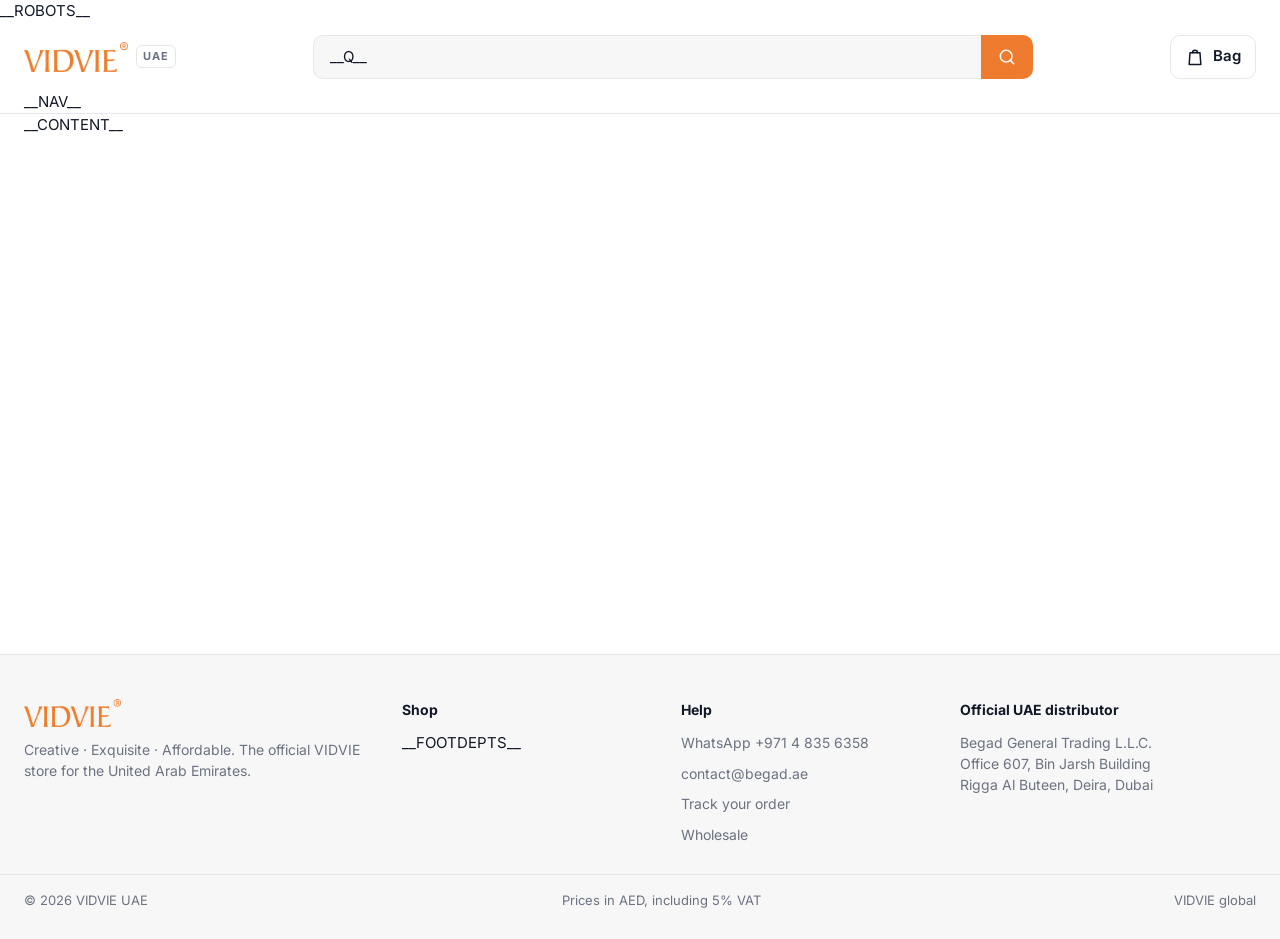
==== template.html @ deef8c0f "Rebuild vidvie.ae as a white marketplace with its own pages The owner asked (Begad Tasks, 2026-11-13" ====
<!doctype html>
<html lang="en">
  <head>
    <meta charset="UTF-8" />
    <meta name="viewport" content="width=device-width, initial-scale=1.0" />
    <meta name="theme-color" content="#ffffff" />
    <title>__TITLE__</title>
    <meta name="description" content="__DESC__" />
    <link rel="canonical" href="__CANONICAL__" />
    __ROBOTS__
    <meta property="og:type" content="__OGTYPE__" />
    <meta property="og:site_name" content="VIDVIE UAE" />
    <meta property="og:title" content="__TITLE__" />
    <meta property="og:description" content="__DESC__" />
    <meta property="og:url" content="__CANONICAL__" />
    <meta property="og:image" content="__OGIMAGE__" />
    <meta name="twitter:card" content="summary_large_image" />
    <link rel="icon" type="image/png" href="/assets/vidvie-icon.png" />
    <link rel="apple-touch-icon" href="/assets/vidvie-icon.png" />
    <link rel="preconnect" href="https://fonts.googleapis.com" />
    <link rel="preconnect" href="https://fonts.gstatic.com" crossorigin />
    <link rel="preconnect" href="https://begad.ae" crossorigin />
    <link href="https://fonts.googleapis.com/css2?family=Inter:wght@400;500;600;700;800&display=swap" rel="stylesheet" />
    <link rel="stylesheet" href="/styles.css?v=__VERSION__" />
    <script type="application/ld+json">__JSONLD__</script>
    <script id="pageData" type="application/json">__PAGE__</script>
    <script src="/catalog.js?v=__VERSION__" defer></script>
    <script type="module" src="/app.js?v=__VERSION__"></script>
  </head>
  <body>
    <header class="top">
      <div class="top-bar">
        <a class="logo" href="/" aria-label="VIDVIE UAE home">
          <img src="/assets/vidvie-official-logo.png" alt="VIDVIE" width="104" height="30" />
          <span>UAE</span>
        </a>
        <form class="search" action="/search/" method="get" role="search">
          <input type="search" name="q" value="__Q__" placeholder="Search chargers, earbuds, power banks…" aria-label="Search VIDVIE products" autocomplete="off" />
          <button type="submit" aria-label="Search"><svg class="ico" viewBox="0 0 24 24" aria-hidden="true"><circle cx="11" cy="11" r="7"/><path d="m20 20-3.5-3.5"/></svg></button>
        </form>
        <button class="bag-btn" type="button" id="cartTrigger" aria-label="Open your bag">
          <svg class="ico" viewBox="0 0 24 24" aria-hidden="true"><path d="M6 7h12l1 14H5z"/><path d="M9 7a3 3 0 0 1 6 0"/></svg>
          <span class="bag-label">Bag</span>
          <span class="bag-count" id="cartCount" hidden>0</span>
        </button>
      </div>
      <nav class="dept-nav" id="deptNav" aria-label="Departments">__NAV__</nav>
    </header>

    <main id="app">__CONTENT__</main>

    <footer class="foot">
      <div class="foot-grid">
        <div class="foot-brand">
          <img src="/assets/vidvie-official-logo.png" alt="VIDVIE" width="104" height="30" />
          <p>Creative · Exquisite · Affordable. The official VIDVIE store for the United Arab Emirates.</p>
        </div>
        <div>
          <h4>Shop</h4>
          <ul>__FOOTDEPTS__</ul>
        </div>
        <div>
          <h4>Help</h4>
          <ul>
            <li><a href="https://wa.me/97148356358" target="_blank" rel="noopener">WhatsApp +971 4 835 6358</a></li>
            <li><a href="mailto:contact@begad.ae">contact@begad.ae</a></li>
            <li><a href="https://begad.ae/en/track-order" target="_blank" rel="noopener">Track your order</a></li>
            <li><a href="/wholesale/">Wholesale</a></li>
          </ul>
        </div>
        <div>
          <h4>Official UAE distributor</h4>
          <p>Begad General Trading L.L.C.<br />Office 607, Bin Jarsh Building<br />Rigga Al Buteen, Deira, Dubai</p>
        </div>
      </div>
      <div class="foot-bottom">
        <span>© <span id="year">2026</span> VIDVIE UAE</span>
        <span>Prices in AED, including 5% VAT</span>
        <a href="https://www.vidvie.hk/" target="_blank" rel="noopener">VIDVIE global</a>
      </div>
    </footer>

    <div class="backdrop" id="backdrop" hidden></div>
    <aside class="drawer" id="drawer" aria-label="Your bag" aria-hidden="true">
      <div class="drawer-head">
        <h2>Your bag</h2>
        <button class="drawer-close" id="drawerClose" type="button" aria-label="Close">×</button>
      </div>
      <div class="drawer-items" id="cartItems"></div>
      <div class="drawer-foot" id="cartFoot">
        <div class="subtotal"><span>Subtotal</span><strong id="cartSubtotal">AED 0.00</strong></div>
        <p class="muted small">Including VAT. Delivery is calculated at checkout.</p>
        <button class="btn btn-primary btn-block" id="checkoutBtn" type="button">Checkout</button>
        <p class="secure-note"><svg class="ico ico-xs" viewBox="0 0 24 24" aria-hidden="true"><rect x="5" y="11" width="14" height="10" rx="2"/><path d="M8 11V8a4 4 0 0 1 8 0v3"/></svg> Secure checkout on begad.ae, VIDVIE's official UAE distributor. Card, Apple Pay, Tabby or cash on delivery.</p>
        <div class="drawer-links">
          <button class="link-btn" id="waOrderBtn" type="button">Order on WhatsApp</button>
          <button class="link-btn" id="clearCartBtn" type="button">Empty bag</button>
        </div>
      </div>
    </aside>
    <div class="toast" id="toast" role="status" aria-live="polite"></div>
  </body>
</html>
---- styles.css ----
/* VIDVIE UAE: a clean, white marketplace layout. */

:root {
  --font: 'Inter', -apple-system, BlinkMacSystemFont, 'Segoe UI', Roboto, sans-serif;
  --brand: #ef7b2e;
  --brand-dark: #d4621a;
  --brand-soft: #fff4ec;
  --ink: #111827;
  --ink-2: #374151;
  --muted: #6b7280;
  --line: #e5e7eb;
  --line-soft: #f1f2f4;
  --bg: #ffffff;
  --bg-soft: #f7f7f8;
  --green: #0f8a4f;
  --red: #d92d20;
  --radius: 12px;
  --wrap: 1320px;
  --gutter: 24px;
}

*, *::before, *::after { box-sizing: border-box; }
html { -webkit-text-size-adjust: 100%; }
body {
  margin: 0;
  background: var(--bg);
  color: var(--ink);
  font: 400 15px/1.5 var(--font);
  -webkit-font-smoothing: antialiased;
}
body.locked { overflow: hidden; }
img { display: block; max-width: 100%; }
a { color: inherit; text-decoration: none; }
button, input, select, textarea { font: inherit; color: inherit; }
h1, h2, h3, h4, p { margin: 0; }
.muted { color: var(--muted); }
.small { font-size: 13px; }
[hidden] { display: none !important; }

.ico { width: 20px; height: 20px; fill: none; stroke: currentColor; stroke-width: 1.8; stroke-linecap: round; stroke-linejoin: round; flex: none; }
.ico-sm { width: 16px; height: 16px; }
.ico-xs { width: 12px; height: 12px; }
.flip { transform: rotate(180deg); }

/* ---------------------------------------------------------------- buttons */

.btn {
  display: inline-flex; align-items: center; justify-content: center; gap: 8px;
  height: 44px; padding: 0 20px; border-radius: 10px; border: 1px solid transparent;
  font-weight: 600; font-size: 15px; cursor: pointer; white-space: nowrap;
  transition: background .15s, border-color .15s, color .15s;
}
.btn:disabled { opacity: .45; cursor: not-allowed; }
.btn-primary { background: var(--brand); color: #fff; }
.btn-primary:hover:not(:disabled) { background: var(--brand-dark); }
.btn-dark { background: var(--ink); color: #fff; }
.btn-dark:hover:not(:disabled) { background: #000; }
.btn-ghost, .btn-outline { background: #fff; border-color: var(--line); color: var(--ink); }
.btn-ghost:hover, .btn-outline:hover { border-color: var(--ink); }
.btn-small { height: 36px; padding: 0 14px; font-size: 14px; background: var(--ink); color: #fff; }
.btn-block { width: 100%; }
.link-btn { background: none; border: 0; padding: 0; color: var(--muted); font-size: 14px; cursor: pointer; text-decoration: underline; text-underline-offset: 3px; }
.link-btn:hover { color: var(--ink); }

/* ---------------------------------------------------------------- header */

.top { position: sticky; top: 0; z-index: 40; background: #fff; border-bottom: 1px solid var(--line); }
.top-bar {
  max-width: var(--wrap); margin: 0 auto; padding: 12px var(--gutter);
  display: grid; grid-template-columns: auto minmax(0, 1fr) auto; align-items: center; gap: 28px;
}
.logo { display: flex; align-items: center; gap: 8px; }
.logo img { height: 30px; width: auto; }
.logo span { font-size: 11px; font-weight: 700; letter-spacing: .08em; color: var(--muted); border: 1px solid var(--line); border-radius: 6px; padding: 2px 6px; }
.search { display: flex; max-width: 720px; width: 100%; justify-self: center; }
.search input {
  flex: 1; min-width: 0; height: 44px; padding: 0 16px; border: 1px solid var(--line); border-right: 0;
  border-radius: 10px 0 0 10px; background: var(--bg-soft); outline: none;
}
.search input:focus { background: #fff; border-color: var(--brand); }
.search button { width: 52px; border: 0; border-radius: 0 10px 10px 0; background: var(--brand); color: #fff; cursor: pointer; display: grid; place-items: center; }
.search button:hover { background: var(--brand-dark); }
.bag-btn {
  position: relative; display: flex; align-items: center; gap: 8px; height: 44px; padding: 0 14px;
  background: #fff; border: 1px solid var(--line); border-radius: 10px; cursor: pointer; font-weight: 600;
}
.bag-btn:hover { border-color: var(--ink); }
.bag-count {
  min-width: 20px; height: 20px; padding: 0 6px; border-radius: 10px; background: var(--brand); color: #fff;
  font-size: 12px; font-weight: 700; display: grid; place-items: center;
}
.dept-nav {
  max-width: var(--wrap); margin: 0 auto; padding: 0 var(--gutter);
  display: flex; gap: 4px; overflow-x: auto; scrollbar-width: none;
}
.dept-nav::-webkit-scrollbar { display: none; }
.dept-nav a {
  display: inline-flex; align-items: center; gap: 6px; padding: 10px 12px; white-space: nowrap;
  font-size: 14px; font-weight: 500; color: var(--ink-2); border-bottom: 2px solid transparent;
}
.dept-nav a:hover { color: var(--ink); }
.dept-nav a.on { color: var(--ink); border-bottom-color: var(--brand); font-weight: 600; }
.dept-nav a.deals { color: var(--red); }

main { max-width: var(--wrap); margin: 0 auto; padding: 0 var(--gutter) 64px; min-height: 60vh; }

/* ---------------------------------------------------------------- home */

.hero {
  margin-top: 24px; border-radius: 20px; background: var(--bg-soft);
  display: grid; grid-template-columns: 1.1fr 1fr; align-items: center; overflow: hidden; min-height: 360px;
}
.hero-text { padding: 48px; display: grid; gap: 16px; }
.eyebrow { font-size: 13px; font-weight: 600; color: var(--brand-dark); letter-spacing: .02em; }
.hero h1 { font-size: clamp(30px, 3.6vw, 46px); line-height: 1.08; letter-spacing: -.02em; font-weight: 800; max-width: 15ch; }
.hero p { color: var(--ink-2); max-width: 46ch; font-size: 16px; }
.hero-cta { display: flex; gap: 12px; flex-wrap: wrap; margin-top: 8px; }
.hero-art { position: relative; height: 100%; min-height: 360px; }
.art { position: absolute; height: auto; filter: drop-shadow(0 18px 24px rgba(17, 24, 39, .12)); }
.art-1 { width: 54%; left: 18%; top: 14%; }
.art-2 { width: 22%; right: 6%; top: 8%; }
.art-3 { width: 26%; left: 2%; bottom: 6%; }
.art-4 { width: 16%; right: 18%; bottom: 4%; }

.promise {
  list-style: none; margin: 20px 0 0; padding: 0;
  display: grid; grid-template-columns: repeat(4, 1fr); border: 1px solid var(--line); border-radius: var(--radius);
}
.promise li { display: flex; gap: 12px; align-items: center; padding: 16px 18px; }
.promise li + li { border-left: 1px solid var(--line); }
.promise .ico { color: var(--brand); width: 24px; height: 24px; }
.promise b { display: block; font-size: 14px; }
.promise span { font-size: 13px; color: var(--muted); }

.block, .rail { margin-top: 44px; }
.rail-head { display: flex; align-items: baseline; justify-content: space-between; gap: 16px; margin-bottom: 16px; }
.rail-head h2 { font-size: 22px; font-weight: 700; letter-spacing: -.01em; }
.rail-head a { display: inline-flex; align-items: center; gap: 4px; font-size: 14px; font-weight: 600; color: var(--brand-dark); }
.rail-head a:hover { text-decoration: underline; }

.tiles { display: grid; grid-template-columns: repeat(9, minmax(0, 1fr)); gap: 16px 12px; }
.tile { display: grid; justify-items: center; text-align: center; gap: 4px; }
.tile-img { width: 100%; aspect-ratio: 1; border-radius: 50%; background: var(--bg-soft); display: grid; place-items: center; overflow: hidden; transition: box-shadow .15s; }
.tile-img img { width: 72%; height: 72%; object-fit: contain; mix-blend-mode: multiply; }
.tile:hover .tile-img { box-shadow: 0 0 0 2px var(--brand); }
.tile-name { font-size: 14px; font-weight: 600; margin-top: 6px; }
.tile-count { font-size: 12px; color: var(--muted); }

.rail-track {
  display: grid; grid-auto-flow: column; grid-auto-columns: calc((100% - 5 * 16px) / 6); gap: 16px;
  overflow-x: auto; scroll-snap-type: x mandatory; padding-bottom: 8px; scrollbar-width: thin;
}
.rail-track > * { scroll-snap-align: start; }

.b2b-band {
  margin-top: 56px; padding: 28px 32px; border-radius: var(--radius); border: 1px solid var(--line);
  display: flex; align-items: center; justify-content: space-between; gap: 24px; flex-wrap: wrap;
}
.b2b-band h2 { font-size: 20px; }
.b2b-band p { color: var(--muted); margin-top: 4px; }

/* ---------------------------------------------------------------- product card */

.card { display: flex; flex-direction: column; gap: 6px; min-width: 0; }
.card-link { display: flex; flex-direction: column; gap: 10px; }
.card-img {
  position: relative; aspect-ratio: 1; border-radius: var(--radius); background: var(--bg-soft);
  display: grid; place-items: center; overflow: hidden;
}
.card-img img { width: 84%; height: 84%; object-fit: contain; mix-blend-mode: multiply; transition: transform .25s; }
.card:hover .card-img img { transform: scale(1.04); }
.badge-off {
  position: absolute; top: 10px; left: 10px; z-index: 1; padding: 3px 8px; border-radius: 6px;
  background: var(--red); color: #fff; font-size: 12px; font-weight: 700;
}
.card-name {
  font-size: 14px; line-height: 1.4; color: var(--ink); min-height: 2.8em;
  display: -webkit-box; -webkit-line-clamp: 2; -webkit-box-orient: vertical; overflow: hidden;
}
.card:hover .card-name { color: var(--brand-dark); }
.is-out .card-img img { opacity: .45; }

.price { display: flex; align-items: baseline; flex-wrap: wrap; gap: 4px 8px; }
.price-now { font-size: 17px; font-weight: 700; }
.price-now small { font-size: 12px; font-weight: 600; }
.price-was { font-size: 13px; color: var(--muted); text-decoration: line-through; }
.price-off { font-size: 13px; font-weight: 600; color: var(--green); }
.price-big .price-now { font-size: 30px; letter-spacing: -.01em; }
.price-big .price-now small { font-size: 16px; }
.price-big .price-was, .price-big .price-off { font-size: 15px; }

.card-foot { display: flex; align-items: center; justify-content: space-between; gap: 8px; margin-top: auto; padding-top: 2px; }
.card-stock { display: inline-flex; align-items: center; gap: 4px; font-size: 12px; color: var(--muted); }
.is-out .card-stock { color: var(--red); font-weight: 600; }
.add-btn {
  display: inline-flex; align-items: center; gap: 6px; height: 32px; padding: 0 12px; border-radius: 8px;
  background: #fff; border: 1px solid var(--line); font-size: 13px; font-weight: 600; cursor: pointer;
}
.add-btn:hover:not(:disabled) { background: var(--brand); border-color: var(--brand); color: #fff; }
.add-btn:disabled { opacity: .4; cursor: not-allowed; }

/* ---------------------------------------------------------------- listings */

.crumbs { display: flex; align-items: center; flex-wrap: wrap; gap: 6px; padding: 18px 0 6px; font-size: 13px; color: var(--muted); }
.crumbs a:hover { color: var(--ink); text-decoration: underline; }
.crumbs span:last-child { color: var(--ink-2); }

.listing { display: grid; grid-template-columns: 240px minmax(0, 1fr); gap: 32px; margin-top: 10px; align-items: start; }
.filters { position: sticky; top: 130px; display: grid; gap: 24px; }
.filters-head { display: none; }
.fgroup h3 { font-size: 13px; font-weight: 700; text-transform: uppercase; letter-spacing: .05em; color: var(--muted); margin-bottom: 10px; }
.cat-links { display: grid; gap: 2px; }
.cat-links a, .cat-links button {
  display: flex; justify-content: space-between; align-items: center; gap: 8px; width: 100%;
  padding: 7px 10px; border-radius: 8px; border: 0; background: none; text-align: left; font-size: 14px; color: var(--ink-2); cursor: pointer;
}
.cat-links a:hover, .cat-links button:hover { background: var(--bg-soft); color: var(--ink); }
.cat-links .on { background: var(--brand-soft); color: var(--ink); font-weight: 600; }
.cat-links i { font-style: normal; font-size: 12px; color: var(--muted); }
.cat-links .back { justify-content: flex-start; gap: 6px; margin-top: 6px; font-size: 13px; color: var(--muted); }
.price-form { display: flex; align-items: center; gap: 6px; }
.price-form input { width: 100%; min-width: 0; height: 36px; padding: 0 10px; border: 1px solid var(--line); border-radius: 8px; }
.price-form input:focus { outline: none; border-color: var(--brand); }
.check { display: flex; align-items: center; gap: 10px; font-size: 14px; padding: 4px 0; cursor: pointer; }
.check input { width: 17px; height: 17px; accent-color: var(--brand); }
.clear-filters { justify-self: start; background: none; border: 0; padding: 0; color: var(--brand-dark); font-weight: 600; font-size: 14px; cursor: pointer; }

.results-head { display: flex; justify-content: space-between; align-items: flex-end; gap: 16px; margin-bottom: 20px; flex-wrap: wrap; }
.results-head h1 { font-size: 26px; font-weight: 800; letter-spacing: -.02em; }
.results-tools { display: flex; gap: 10px; align-items: center; }
.filters-open { display: none; }
.sort { display: flex; align-items: center; gap: 8px; font-size: 14px; color: var(--muted); }
.sort select { height: 40px; padding: 0 12px; border: 1px solid var(--line); border-radius: 10px; background: #fff; color: var(--ink); cursor: pointer; }
.grid { display: grid; grid-template-columns: repeat(auto-fill, minmax(190px, 1fr)); gap: 28px 18px; }
.more { display: flex; justify-content: center; margin-top: 36px; }

.empty { display: grid; justify-items: center; gap: 10px; text-align: center; padding: 64px 16px; color: var(--muted); }
.empty .ico { width: 40px; height: 40px; color: var(--line); stroke-width: 1.5; }
.empty h1, .empty h2, .empty h3 { color: var(--ink); font-size: 20px; }
.empty .btn { margin-top: 8px; }
.empty.small { padding: 48px 16px; }
.empty.small h3 { font-size: 17px; }
.empty.big { padding: 96px 16px; }

/* ---------------------------------------------------------------- product page */

.pdp { display: grid; grid-template-columns: minmax(0, 1.05fr) minmax(0, 1fr); gap: 48px; margin-top: 12px; align-items: start; }
.pdp-gallery { position: sticky; top: 130px; display: grid; gap: 12px; }
.pdp-main { aspect-ratio: 1; border-radius: 16px; background: var(--bg-soft); display: grid; place-items: center; overflow: hidden; }
.pdp-main img { width: 86%; height: 86%; object-fit: contain; mix-blend-mode: multiply; }
.pdp-thumbs { display: flex; gap: 10px; overflow-x: auto; }
.pdp-thumbs button { flex: none; width: 72px; height: 72px; padding: 6px; border-radius: 10px; border: 1px solid var(--line); background: var(--bg-soft); cursor: pointer; }
.pdp-thumbs button.on { border-color: var(--brand); box-shadow: 0 0 0 1px var(--brand); }
.pdp-thumbs img { width: 100%; height: 100%; object-fit: contain; mix-blend-mode: multiply; }
.pdp-info { display: grid; gap: 14px; }
.pdp-brand { font-size: 13px; font-weight: 700; letter-spacing: .08em; color: var(--brand-dark); }
.pdp-info h1 { font-size: clamp(22px, 2.2vw, 28px); line-height: 1.25; letter-spacing: -.01em; font-weight: 700; }
.pdp-meta { font-size: 13px; color: var(--muted); }
.pdp-meta b { color: var(--ink-2); font-weight: 600; }
.pdp-stock { display: inline-flex; align-items: center; gap: 6px; font-weight: 600; font-size: 14px; }
.pdp-stock.in { color: var(--green); }
.pdp-stock.out { color: var(--red); }
.pdp-short { color: var(--ink-2); }
.pdp-buy { display: flex; gap: 10px; flex-wrap: wrap; padding: 6px 0; }
.pdp-buy .btn { flex: 1 1 140px; height: 48px; }
.qty { display: inline-flex; align-items: center; border: 1px solid var(--line); border-radius: 10px; height: 48px; }
.qty button { width: 40px; height: 100%; border: 0; background: none; font-size: 18px; cursor: pointer; }
.qty input { width: 40px; border: 0; text-align: center; font-weight: 600; -moz-appearance: textfield; }
.qty input::-webkit-outer-spin-button, .qty input::-webkit-inner-spin-button { -webkit-appearance: none; }
.qty-sm { height: 32px; border-radius: 8px; }
.qty-sm button { width: 30px; font-size: 16px; }
.qty-sm span { min-width: 22px; text-align: center; font-weight: 600; font-size: 14px; }
.pdp-points { list-style: none; margin: 0; padding: 16px 0 0; display: grid; gap: 12px; border-top: 1px solid var(--line); }
.pdp-points li { display: flex; gap: 10px; align-items: flex-start; font-size: 14px; color: var(--ink-2); }
.pdp-points .ico { color: var(--brand); margin-top: 2px; }
.pdp-points b { color: var(--ink); font-weight: 600; }
.pdp-ask { display: inline-flex; align-items: center; gap: 8px; font-size: 14px; font-weight: 600; color: var(--green); }
.pdp-ask:hover { text-decoration: underline; }
.pdp-desc { margin-top: 48px; padding-top: 32px; border-top: 1px solid var(--line); max-width: 860px; display: grid; gap: 12px; }
.pdp-desc h2 { font-size: 20px; }
.pdp-desc p { color: var(--ink-2); line-height: 1.7; }

/* ---------------------------------------------------------------- wholesale */

.wholesale { display: grid; grid-template-columns: 1fr 1fr; gap: 48px; margin-top: 20px; align-items: start; }
.wholesale-text { display: grid; gap: 18px; }
.wholesale-text h1 { font-size: 32px; font-weight: 800; letter-spacing: -.02em; }
.wholesale-text > p { color: var(--ink-2); font-size: 16px; }
.contact-line { display: flex; gap: 20px; flex-wrap: wrap; font-weight: 600; }
.contact-line a { display: inline-flex; align-items: center; gap: 6px; color: var(--brand-dark); }
.panel { border: 1px solid var(--line); border-radius: 16px; padding: 28px; display: grid; gap: 18px; }
.panel h2 { font-size: 20px; }
.form { display: grid; gap: 14px; }
.form label { display: grid; gap: 6px; font-size: 13px; font-weight: 600; color: var(--ink-2); }
.form input, .form select, .form textarea, .inquiry-result textarea {
  width: 100%; padding: 10px 12px; border: 1px solid var(--line); border-radius: 10px; background: #fff; font-weight: 400; font-size: 15px;
}
.form input:focus, .form select:focus, .form textarea:focus { outline: none; border-color: var(--brand); }
.row2 { display: grid; grid-template-columns: 1fr 1fr; gap: 14px; }
.form .btn { justify-self: start; }
.inquiry-result { display: grid; gap: 12px; }
.row-actions { display: flex; gap: 10px; flex-wrap: wrap; align-items: center; }

/* ---------------------------------------------------------------- footer */

.foot { border-top: 1px solid var(--line); background: var(--bg-soft); }
.foot-grid { max-width: var(--wrap); margin: 0 auto; padding: 44px var(--gutter) 28px; display: grid; grid-template-columns: 1.4fr 1fr 1fr 1.2fr; gap: 32px; }
.foot-brand img { height: 28px; width: auto; }
.foot-brand p, .foot-grid p { color: var(--muted); font-size: 14px; margin-top: 12px; }
.foot h4 { font-size: 14px; margin-bottom: 12px; }
.foot ul { list-style: none; margin: 0; padding: 0; display: grid; gap: 8px; }
.foot li a { font-size: 14px; color: var(--muted); }
.foot li a:hover { color: var(--ink); }
.foot-bottom {
  max-width: var(--wrap); margin: 0 auto; padding: 16px var(--gutter) 28px; border-top: 1px solid var(--line);
  display: flex; justify-content: space-between; gap: 16px; flex-wrap: wrap; font-size: 13px; color: var(--muted);
}
.foot-bottom a:hover { color: var(--ink); }

/* ---------------------------------------------------------------- bag drawer */

.backdrop { position: fixed; inset: 0; background: rgba(17, 24, 39, .35); z-index: 60; }
.drawer {
  position: fixed; top: 0; right: 0; bottom: 0; z-index: 70; width: min(420px, 100%); background: #fff;
  display: flex; flex-direction: column; transform: translateX(100%);
  visibility: hidden; transition: transform .25s ease, visibility 0s .25s;
}
.drawer.open { transform: none; visibility: visible; box-shadow: -12px 0 32px rgba(17, 24, 39, .12); transition: transform .25s ease; }
.drawer-head { display: flex; justify-content: space-between; align-items: center; padding: 18px 20px; border-bottom: 1px solid var(--line); }
.drawer-head h2 { font-size: 18px; }
.drawer-close, .filters-close { width: 36px; height: 36px; border: 0; border-radius: 8px; background: var(--bg-soft); font-size: 22px; line-height: 1; cursor: pointer; }
.drawer-items { flex: 1; overflow-y: auto; padding: 8px 20px; }
.line { display: grid; grid-template-columns: 72px 1fr auto; gap: 12px; padding: 14px 0; border-bottom: 1px solid var(--line-soft); }
.line img { width: 72px; height: 72px; object-fit: contain; border-radius: 10px; background: var(--bg-soft); mix-blend-mode: multiply; }
.line-body { display: grid; gap: 8px; min-width: 0; }
.line-name { font-size: 14px; line-height: 1.35; display: -webkit-box; -webkit-line-clamp: 2; -webkit-box-orient: vertical; overflow: hidden; }
.line-row { display: flex; justify-content: space-between; align-items: center; gap: 8px; }
.line-remove { align-self: start; width: 28px; height: 28px; border: 0; background: none; color: var(--muted); font-size: 20px; cursor: pointer; }
.line-remove:hover { color: var(--red); }
.drawer-foot { padding: 16px 20px 20px; border-top: 1px solid var(--line); display: grid; gap: 10px; }
.subtotal { display: flex; justify-content: space-between; align-items: baseline; font-size: 16px; }
.subtotal strong { font-size: 20px; }
.secure-note { display: flex; gap: 6px; font-size: 12px; color: var(--muted); line-height: 1.45; }
.secure-note .ico { margin-top: 2px; }
.drawer-links { display: flex; justify-content: space-between; }

.toast {
  position: fixed; left: 50%; bottom: 24px; z-index: 80; transform: translate(-50%, 20px); opacity: 0; pointer-events: none;
  background: var(--ink); color: #fff; padding: 10px 18px; border-radius: 10px; font-size: 14px; font-weight: 500;
  transition: opacity .2s, transform .2s; max-width: calc(100% - 32px);
}
.toast.show { opacity: 1; transform: translate(-50%, 0); }

/* ---------------------------------------------------------------- smaller screens */

@media (max-width: 1100px) {
  .rail-track { grid-auto-columns: calc((100% - 3 * 16px) / 4); }
  .promise { grid-template-columns: repeat(2, 1fr); }
  .promise li:nth-child(3) { border-left: 0; }
  .promise li:nth-child(n+3) { border-top: 1px solid var(--line); }
  .foot-grid { grid-template-columns: 1fr 1fr; }
  .tiles { grid-template-columns: repeat(6, minmax(0, 1fr)); }
}

@media (max-width: 860px) {
  :root { --gutter: 16px; }
  .top-bar { grid-template-columns: auto 1fr; gap: 10px 14px; padding: 10px var(--gutter); }
  .search { grid-column: 1 / -1; grid-row: 2; max-width: none; }
  .bag-btn { justify-self: end; }
  .hero { grid-template-columns: 1fr; min-height: 0; margin-top: 16px; }
  .hero-text { padding: 28px 22px 8px; }
  .hero-art { min-height: 220px; }
  .listing { grid-template-columns: 1fr; }
  .filters {
    visibility: hidden;
    position: fixed; inset: auto 0 0 0; top: auto; z-index: 75; max-height: 82vh; overflow-y: auto;
    background: #fff; border-radius: 18px 18px 0 0; padding: 18px 20px 28px; box-shadow: 0 -12px 32px rgba(17, 24, 39, .18);
    transform: translateY(105%); transition: transform .25s ease;
  }
  .filters.open { transform: none; visibility: visible; }
  .filters-head { display: flex; justify-content: space-between; align-items: center; font-size: 17px; }
  .filters-open { display: inline-flex; height: 40px; }
  .pdp { grid-template-columns: 1fr; gap: 24px; }
  .pdp-gallery { position: static; }
  .wholesale { grid-template-columns: 1fr; gap: 28px; }
}

@media (max-width: 640px) {
  .bag-label { display: none; }
  .rail-track { grid-auto-columns: 44%; gap: 12px; }
  .grid { grid-template-columns: 1fr 1fr; gap: 22px 12px; }
  .promise { grid-template-columns: 1fr 1fr; }
  .promise li { padding: 12px; gap: 8px; }
  .promise span { display: none; }
  .tiles { grid-template-columns: repeat(4, 1fr); gap: 14px 8px; }
  .tile-name { font-size: 12px; line-height: 1.3; }
  .tile-count { display: none; }
  .results-head h1 { font-size: 22px; }
  .sort span { display: none; }
  .card-foot .card-stock { display: none; }
  .add-btn { width: 100%; justify-content: center; }
  .b2b-band { padding: 22px; }
  .row2 { grid-template-columns: 1fr; }
  .panel { padding: 20px; }
  .foot-grid { grid-template-columns: 1fr; gap: 24px; }
  .pdp-buy .qty { flex: none; }
}
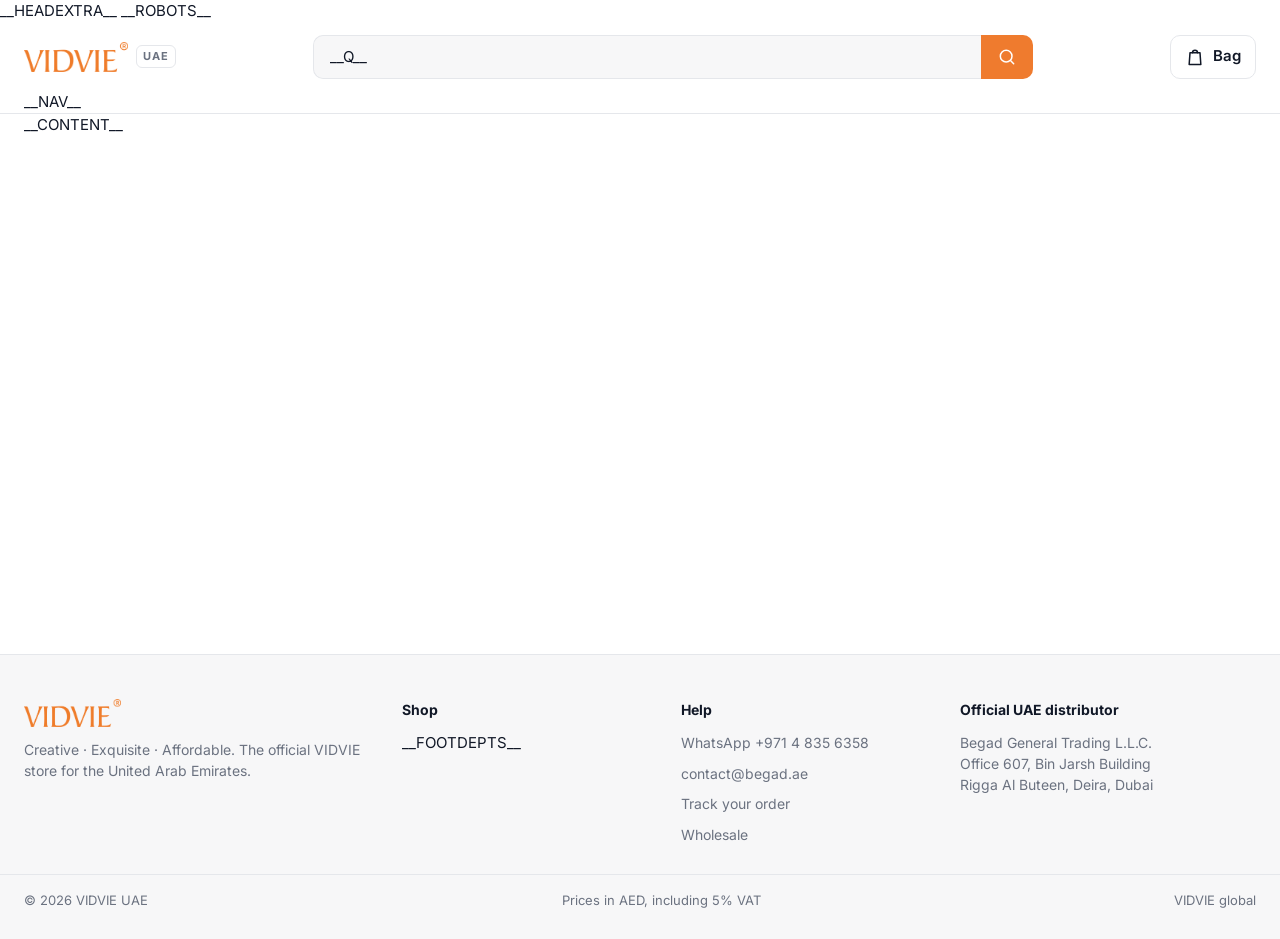
==== commit 6c47d6d5: "Guides: Arabic pages and a noon-style design Owner, 2026-11-13: Arabic articles too (5 topics a day," ====
--- a/template.html
+++ b/template.html
@@ -7,6 +7,7 @@
     <title>__TITLE__</title>
     <meta name="description" content="__DESC__" />
     <link rel="canonical" href="__CANONICAL__" />
+    __HEADEXTRA__
     __ROBOTS__
     <meta property="og:type" content="__OGTYPE__" />
     <meta property="og:site_name" content="VIDVIE UAE" />
--- a/styles.css
+++ b/styles.css
@@ -405,3 +405,78 @@
   .foot-grid { grid-template-columns: 1fr; gap: 24px; }
   .pdp-buy .qty { flex: none; }
 }
+
+/* ---------------------------------------------------------------- guides (not linked from the menus; layout after noon's blog) */
+
+main:has(> .gd) { max-width: none; padding: 0 0 64px; }
+.gd { --gd-band: #161826; --gd-soft: #fafaf9; color: var(--ink); }
+.gd-band { background: var(--gd-band); color: #fff; padding: 48px var(--gutter) 190px; }
+.gd-band-short { padding-bottom: 48px; }
+.gd-head { max-width: 920px; margin: 0 auto; }
+.gd-crumbs { display: flex; flex-wrap: wrap; gap: 6px; font-size: 14px; color: #b7b8c6; margin-bottom: 20px; }
+.gd-crumbs a:hover { color: #fff; }
+.gd-here { color: #fff; font-weight: 500; overflow: hidden; text-overflow: ellipsis; white-space: nowrap; max-width: 100%; }
+.gd-pill { display: inline-block; background: var(--brand); color: #fff; font-size: 12px; font-weight: 700; letter-spacing: .08em; padding: 5px 13px; border-radius: 999px; margin-bottom: 16px; }
+.gd-band h1 { font-size: clamp(30px, 4.2vw, 52px); line-height: 1.12; font-weight: 800; letter-spacing: -.02em; max-width: 18em; }
+.gd-line { display: block; width: 108px; height: 4px; border-radius: 2px; background: var(--brand); margin: 24px 0 18px; }
+.gd-byline { display: flex; flex-wrap: wrap; gap: 10px; align-items: center; font-size: 15px; color: #c8c9d5; }
+.gd-byline b { color: #fff; font-weight: 600; }
+.gd-sep { color: #6e7086; }
+.gd-lead { font-size: 17px; line-height: 1.6; color: #c8c9d5; max-width: 40em; }
+.gd-hero { position: relative; max-width: 1240px; margin: -145px auto 0; padding: 0 var(--gutter); display: grid; }
+.gd-hero::before { content: ''; position: absolute; inset: 0 var(--gutter); border-radius: 26px; background: linear-gradient(135deg, #fff, #f2f1ee); box-shadow: 0 30px 60px -22px rgba(22, 24, 38, .35); }
+.gd-hero img { position: relative; width: 100%; height: clamp(220px, 30vw, 380px); object-fit: contain; mix-blend-mode: multiply; padding: 34px; }
+.gd-hero-2 { grid-template-columns: 1fr 1fr; }
+.gd-hero-3 { grid-template-columns: 1fr 1.25fr 1fr; }
+.gd-layout { max-width: 1240px; margin: 40px auto 0; padding: 0 var(--gutter); display: grid; grid-template-columns: 300px minmax(0, 1fr); gap: 36px; align-items: start; }
+.gd-side { position: sticky; top: 130px; display: grid; gap: 18px; }
+.gd-box { border: 1px solid var(--line); border-radius: 18px; padding: 20px 22px; background: #fff; }
+.gd-box > b { display: block; font-size: 15px; margin-bottom: 12px; }
+.gd-toc ol { margin: 0; padding-inline-start: 22px; display: grid; gap: 9px; }
+.gd-toc li { font-size: 15px; line-height: 1.4; color: var(--muted); }
+.gd-toc a { color: var(--ink); font-weight: 500; }
+.gd-toc a:hover { color: var(--brand-dark); }
+.gd-share div { display: flex; gap: 8px; flex-wrap: wrap; }
+.gd-share a, .gd-share button { width: 42px; height: 42px; border-radius: 50%; border: 1px solid var(--line); background: var(--bg-soft); display: grid; place-items: center; cursor: pointer; color: var(--ink-2); }
+.gd-share a:hover, .gd-share button:hover, .gd-share .is-done { background: var(--brand); border-color: var(--brand); color: #fff; }
+.gd-share svg { width: 18px; height: 18px; fill: none; stroke: currentColor; stroke-width: 1.9; stroke-linecap: round; stroke-linejoin: round; }
+.gd-card { background: var(--gd-soft); border: 1px solid var(--line); border-radius: 22px; padding: 42px 46px; min-width: 0; }
+.gd-card section { margin-top: 42px; scroll-margin-top: 140px; }
+.gd-card h2 { font-size: clamp(23px, 2.3vw, 30px); line-height: 1.25; font-weight: 800; letter-spacing: -.01em; margin-bottom: 14px; }
+.gd-text p { font-size: 18px; line-height: 1.85; color: var(--ink-2); margin: 0 0 18px; }
+.gd-text ul { margin: 0 0 18px; padding-inline-start: 24px; }
+.gd-text li { font-size: 18px; line-height: 1.75; color: var(--ink-2); margin-bottom: 6px; }
+.gd[dir="rtl"] .gd-text p, .gd[dir="rtl"] .gd-text li { line-height: 2; }
+.gd-products { margin-top: 20px; grid-template-columns: repeat(auto-fill, minmax(170px, 1fr)); }
+.gd-faq { border-bottom: 1px solid var(--line); padding: 14px 0; }
+.gd-faq summary { cursor: pointer; font-size: 17px; font-weight: 600; }
+.gd-faq .gd-text { margin-top: 10px; }
+.gd-shop { margin-top: 34px; }
+.gd-index { max-width: 1240px; margin: 44px auto 0; padding: 0 var(--gutter); }
+.gd-more { font-size: 24px; font-weight: 800; margin-bottom: 18px; }
+.gd-cards { display: grid; grid-template-columns: repeat(auto-fill, minmax(290px, 1fr)); gap: 20px; }
+.gd-tile { display: flex; flex-direction: column; border: 1px solid var(--line); border-radius: 18px; overflow: hidden; background: #fff; transition: box-shadow .15s, transform .15s; }
+.gd-tile:hover { box-shadow: 0 18px 36px -18px rgba(22, 24, 38, .3); transform: translateY(-3px); }
+.gd-tile-art { display: grid; grid-auto-flow: column; grid-auto-columns: 1fr; height: 180px; background: linear-gradient(135deg, #fff, #f1f0ec); padding: 14px; }
+.gd-tile-art img { width: 100%; height: 100%; object-fit: contain; mix-blend-mode: multiply; }
+.gd-tile-body { display: grid; gap: 8px; padding: 16px 18px 18px; }
+.gd-tile-body b { font-size: 17px; line-height: 1.35; }
+.gd-tile-body span { font-size: 14px; color: var(--muted); display: -webkit-box; -webkit-line-clamp: 2; -webkit-box-orient: vertical; overflow: hidden; }
+.gd-tile-body i { font-style: normal; font-size: 13px; font-weight: 600; color: var(--brand-dark); }
+@media (max-width: 1000px) {
+  .gd-layout { grid-template-columns: 1fr; gap: 18px; }
+  .gd-side { position: static; }
+  .gd-share { display: none; }
+}
+@media (max-width: 640px) {
+  .gd-band { padding: 30px var(--gutter) 110px; }
+  .gd-band-short { padding-bottom: 32px; }
+  .gd-hero { margin-top: -85px; }
+  .gd-hero img { padding: 16px; }
+  .gd-hero-3 { grid-template-columns: 1fr 1fr; }
+  .gd-hero-3 img:nth-child(3) { display: none; }
+  .gd-card { padding: 24px 18px; border-radius: 18px; }
+  .gd-text p, .gd-text li { font-size: 16px; }
+  .gd-products { grid-template-columns: 1fr 1fr; }
+  .gd-cards { grid-template-columns: 1fr; }
+}
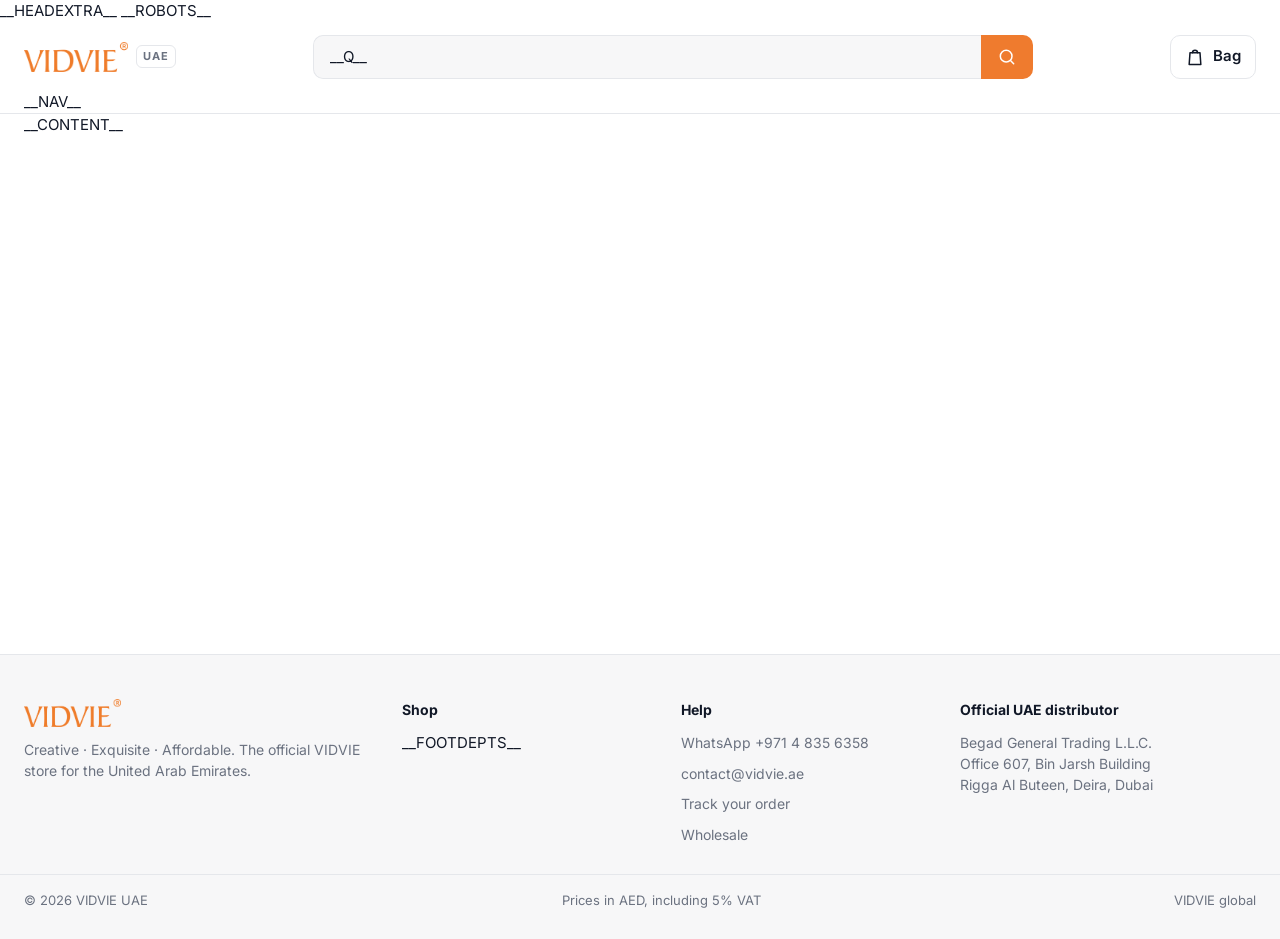
==== commit 8747653e: "Use contact@vidvie.ae everywhere on the site Follow-up to 9cb4e76 (wholesale page only), on the owne" ====
--- a/template.html
+++ b/template.html
@@ -64,7 +64,7 @@
           <h4>Help</h4>
           <ul>
             <li><a href="https://wa.me/97148356358" target="_blank" rel="noopener">WhatsApp +971 4 835 6358</a></li>
-            <li><a href="mailto:contact@begad.ae">contact@begad.ae</a></li>
+            <li><a href="mailto:contact@vidvie.ae">contact@vidvie.ae</a></li>
             <li><a href="https://begad.ae/en/track-order" target="_blank" rel="noopener">Track your order</a></li>
             <li><a href="/wholesale/">Wholesale</a></li>
           </ul>
--- a/styles.css
+++ b/styles.css
@@ -406,77 +406,103 @@
   .pdp-buy .qty { flex: none; }
 }
 
-/* ---------------------------------------------------------------- guides (not linked from the menus; layout after noon's blog) */
+/* ---------------------------------------------------------------- guides (not linked from the menus)
+   VIDVIE's own look: white and soft grey, VIDVIE orange, charcoal, the official
+   wordmark and "Spice Up People's Life" (the same identity as the rest of the
+   site; owner, 2026-11-13: "our branding and our stuff"). */
 
 main:has(> .gd) { max-width: none; padding: 0 0 64px; }
-.gd { --gd-band: #161826; --gd-soft: #fafaf9; color: var(--ink); }
-.gd-band { background: var(--gd-band); color: #fff; padding: 48px var(--gutter) 190px; }
-.gd-band-short { padding-bottom: 48px; }
-.gd-head { max-width: 920px; margin: 0 auto; }
-.gd-crumbs { display: flex; flex-wrap: wrap; gap: 6px; font-size: 14px; color: #b7b8c6; margin-bottom: 20px; }
-.gd-crumbs a:hover { color: #fff; }
-.gd-here { color: #fff; font-weight: 500; overflow: hidden; text-overflow: ellipsis; white-space: nowrap; max-width: 100%; }
-.gd-pill { display: inline-block; background: var(--brand); color: #fff; font-size: 12px; font-weight: 700; letter-spacing: .08em; padding: 5px 13px; border-radius: 999px; margin-bottom: 16px; }
-.gd-band h1 { font-size: clamp(30px, 4.2vw, 52px); line-height: 1.12; font-weight: 800; letter-spacing: -.02em; max-width: 18em; }
-.gd-line { display: block; width: 108px; height: 4px; border-radius: 2px; background: var(--brand); margin: 24px 0 18px; }
-.gd-byline { display: flex; flex-wrap: wrap; gap: 10px; align-items: center; font-size: 15px; color: #c8c9d5; }
-.gd-byline b { color: #fff; font-weight: 600; }
-.gd-sep { color: #6e7086; }
-.gd-lead { font-size: 17px; line-height: 1.6; color: #c8c9d5; max-width: 40em; }
-.gd-hero { position: relative; max-width: 1240px; margin: -145px auto 0; padding: 0 var(--gutter); display: grid; }
-.gd-hero::before { content: ''; position: absolute; inset: 0 var(--gutter); border-radius: 26px; background: linear-gradient(135deg, #fff, #f2f1ee); box-shadow: 0 30px 60px -22px rgba(22, 24, 38, .35); }
-.gd-hero img { position: relative; width: 100%; height: clamp(220px, 30vw, 380px); object-fit: contain; mix-blend-mode: multiply; padding: 34px; }
-.gd-hero-2 { grid-template-columns: 1fr 1fr; }
-.gd-hero-3 { grid-template-columns: 1fr 1.25fr 1fr; }
-.gd-layout { max-width: 1240px; margin: 40px auto 0; padding: 0 var(--gutter); display: grid; grid-template-columns: 300px minmax(0, 1fr); gap: 36px; align-items: start; }
-.gd-side { position: sticky; top: 130px; display: grid; gap: 18px; }
-.gd-box { border: 1px solid var(--line); border-radius: 18px; padding: 20px 22px; background: #fff; }
-.gd-box > b { display: block; font-size: 15px; margin-bottom: 12px; }
-.gd-toc ol { margin: 0; padding-inline-start: 22px; display: grid; gap: 9px; }
-.gd-toc li { font-size: 15px; line-height: 1.4; color: var(--muted); }
-.gd-toc a { color: var(--ink); font-weight: 500; }
-.gd-toc a:hover { color: var(--brand-dark); }
-.gd-share div { display: flex; gap: 8px; flex-wrap: wrap; }
-.gd-share a, .gd-share button { width: 42px; height: 42px; border-radius: 50%; border: 1px solid var(--line); background: var(--bg-soft); display: grid; place-items: center; cursor: pointer; color: var(--ink-2); }
-.gd-share a:hover, .gd-share button:hover, .gd-share .is-done { background: var(--brand); border-color: var(--brand); color: #fff; }
-.gd-share svg { width: 18px; height: 18px; fill: none; stroke: currentColor; stroke-width: 1.9; stroke-linecap: round; stroke-linejoin: round; }
-.gd-card { background: var(--gd-soft); border: 1px solid var(--line); border-radius: 22px; padding: 42px 46px; min-width: 0; }
-.gd-card section { margin-top: 42px; scroll-margin-top: 140px; }
-.gd-card h2 { font-size: clamp(23px, 2.3vw, 30px); line-height: 1.25; font-weight: 800; letter-spacing: -.01em; margin-bottom: 14px; }
-.gd-text p { font-size: 18px; line-height: 1.85; color: var(--ink-2); margin: 0 0 18px; }
-.gd-text ul { margin: 0 0 18px; padding-inline-start: 24px; }
-.gd-text li { font-size: 18px; line-height: 1.75; color: var(--ink-2); margin-bottom: 6px; }
+.gd { --gd-charcoal: #202226; color: var(--ink); }
+.gd-wrap { max-width: var(--wrap); margin: 0 auto; padding: 0 var(--gutter); }
+.gd-top { padding: 28px 0 40px; border-bottom: 1px solid var(--line); background: linear-gradient(180deg, #fff 0%, var(--bg-soft) 100%); }
+.gd-top-grid { display: grid; grid-template-columns: minmax(0, 1.4fr) minmax(300px, 1fr); gap: 48px; align-items: center; }
+.gd-crumbs { display: flex; flex-wrap: wrap; gap: 6px; font-size: 13px; color: var(--muted); margin-bottom: 18px; }
+.gd-crumbs a:hover { color: var(--ink); }
+.gd-tag { display: inline-flex; align-items: center; gap: 10px; font-size: 11px; font-weight: 800; letter-spacing: .18em; color: var(--brand-dark); }
+.gd-tag img { height: 18px; width: auto; }
+.gd-top h1 { font-size: clamp(30px, 3.8vw, 48px); line-height: 1.1; font-weight: 800; letter-spacing: -.03em; margin: 14px 0 12px; }
+.gd[dir="rtl"] .gd-top h1 { letter-spacing: 0; line-height: 1.3; }
+.gd-dek { font-size: 17px; line-height: 1.6; color: var(--ink-2); max-width: 38em; }
+.gd-by { display: flex; align-items: center; gap: 12px; margin-top: 22px; }
+.gd-by img { width: 36px; height: 36px; border-radius: 10px; }
+.gd-by b { display: block; font-size: 14px; }
+.gd-by small { display: block; font-size: 13px; color: var(--muted); }
+
+.gd-picks { background: #fff; border: 1px solid var(--line); border-radius: 18px; padding: 18px; box-shadow: 0 20px 40px -24px rgba(17, 24, 39, .25); }
+.gd-picks-head { display: flex; justify-content: space-between; align-items: baseline; margin-bottom: 8px; }
+.gd-picks-head b { font-size: 15px; }
+.gd-picks-head span { font-size: 12px; color: var(--muted); }
+.gd-pick { display: grid; grid-template-columns: 26px 54px minmax(0, 1fr) 36px; gap: 10px; align-items: center; padding: 8px 0; border-top: 1px solid var(--line-soft); }
+.gd-pick-n { font-size: 13px; font-weight: 800; color: var(--brand); }
+.gd-pick-img { width: 54px; height: 54px; border-radius: 10px; background: var(--bg-soft); display: grid; place-items: center; }
+.gd-pick-img img { width: 84%; height: 84%; object-fit: contain; mix-blend-mode: multiply; }
+.gd-pick-name { font-size: 14px; font-weight: 600; line-height: 1.3; overflow: hidden; text-overflow: ellipsis; }
+.gd-pick-name small { display: block; font-weight: 700; color: var(--ink-2); margin-top: 2px; }
+.gd-pick-add { width: 36px; height: 36px; border-radius: 10px; border: 1px solid var(--line); background: #fff; display: grid; place-items: center; cursor: pointer; }
+.gd-pick-add:hover:not(:disabled) { background: var(--brand); border-color: var(--brand); color: #fff; }
+.gd-pick-add:disabled { opacity: .4; cursor: not-allowed; }
+
+.gd-jump { position: sticky; top: 106px; z-index: 5; background: rgba(255, 255, 255, .96); border-bottom: 1px solid var(--line); }
+.gd-jump .gd-wrap { display: flex; gap: 22px; overflow-x: auto; scrollbar-width: none; }
+.gd-jump .gd-wrap::-webkit-scrollbar { display: none; }
+.gd-jump a { display: inline-flex; align-items: center; gap: 8px; white-space: nowrap; padding: 13px 0; font-size: 14px; font-weight: 500; color: var(--ink-2); border-bottom: 2px solid transparent; }
+.gd-jump a:hover { color: var(--ink); border-bottom-color: var(--brand); }
+.gd-jump a i { font-style: normal; font-size: 12px; font-weight: 800; color: var(--brand); }
+
+.gd-body { margin-top: 36px; }
+.gd-article { max-width: 780px; margin: 0 auto; }
+.gd-text p { font-size: 17px; line-height: 1.8; color: var(--ink-2); margin: 0 0 16px; }
+.gd-text ul { margin: 0 0 16px; padding-inline-start: 22px; }
+.gd-text li { font-size: 17px; line-height: 1.7; color: var(--ink-2); margin-bottom: 6px; }
+.gd-text li::marker { color: var(--brand); }
 .gd[dir="rtl"] .gd-text p, .gd[dir="rtl"] .gd-text li { line-height: 2; }
-.gd-products { margin-top: 20px; grid-template-columns: repeat(auto-fill, minmax(170px, 1fr)); }
+.gd-lede p:first-child { font-size: 19px; color: var(--ink); font-weight: 500; }
+.gd-section { margin-top: 44px; scroll-margin-top: 170px; }
+.gd-section h2 { display: flex; align-items: baseline; gap: 14px; font-size: clamp(22px, 2.3vw, 28px); line-height: 1.25; font-weight: 800; letter-spacing: -.02em; margin-bottom: 14px; }
+.gd-num { flex: none; font-size: .9em; font-weight: 800; color: transparent; -webkit-text-stroke: 1.5px var(--brand); }
+.gd-products { margin-top: 18px; grid-template-columns: repeat(auto-fill, minmax(170px, 1fr)); }
+.gd-promise { margin-top: 40px; }
+.gd-promise .promise { margin: 0; }
+.gd-take { margin-top: 44px; padding: 22px 24px; border-radius: 16px; background: var(--bg-soft); border-inline-start: 4px solid var(--brand); }
+.gd-take > b { display: block; font-size: 13px; font-weight: 800; letter-spacing: .14em; text-transform: uppercase; color: var(--brand-dark); margin-bottom: 8px; }
+.gd-take .gd-text p { color: var(--ink); margin-bottom: 6px; }
 .gd-faq { border-bottom: 1px solid var(--line); padding: 14px 0; }
-.gd-faq summary { cursor: pointer; font-size: 17px; font-weight: 600; }
+.gd-faq summary { cursor: pointer; font-size: 16px; font-weight: 600; }
+.gd-faq summary::marker { color: var(--brand); }
 .gd-faq .gd-text { margin-top: 10px; }
-.gd-shop { margin-top: 34px; }
-.gd-index { max-width: 1240px; margin: 44px auto 0; padding: 0 var(--gutter); }
-.gd-more { font-size: 24px; font-weight: 800; margin-bottom: 18px; }
-.gd-cards { display: grid; grid-template-columns: repeat(auto-fill, minmax(290px, 1fr)); gap: 20px; }
-.gd-tile { display: flex; flex-direction: column; border: 1px solid var(--line); border-radius: 18px; overflow: hidden; background: #fff; transition: box-shadow .15s, transform .15s; }
-.gd-tile:hover { box-shadow: 0 18px 36px -18px rgba(22, 24, 38, .3); transform: translateY(-3px); }
-.gd-tile-art { display: grid; grid-auto-flow: column; grid-auto-columns: 1fr; height: 180px; background: linear-gradient(135deg, #fff, #f1f0ec); padding: 14px; }
+.gd-share { display: flex; flex-wrap: wrap; align-items: center; gap: 8px; margin-top: 36px; padding-top: 20px; border-top: 1px solid var(--line); }
+.gd-share b { font-size: 14px; margin-inline-end: 6px; }
+.gd-share a, .gd-share button { display: inline-flex; align-items: center; gap: 6px; height: 38px; padding: 0 14px; border-radius: 10px; border: 1px solid var(--line); background: #fff; font-size: 13px; font-weight: 600; cursor: pointer; }
+.gd-share a:first-of-type { background: var(--ink); border-color: var(--ink); color: #fff; }
+.gd-share a:hover, .gd-share button:hover, .gd-share .is-done { border-color: var(--brand); color: var(--brand-dark); }
+.gd-share a:first-of-type:hover { color: #fff; background: #000; }
+
+.gd-cta { display: flex; align-items: center; justify-content: space-between; gap: 24px; flex-wrap: wrap; margin-top: 56px; padding: 30px 34px; border-radius: 22px; background: var(--gd-charcoal); color: #fff; }
+.gd-cta img { height: 28px; width: auto; margin-bottom: 10px; }
+.gd-cta b { display: block; font-size: clamp(20px, 2.4vw, 28px); font-weight: 800; letter-spacing: -.02em; }
+.gd-cta span { display: block; font-size: 14px; color: #c5c7cd; margin-top: 4px; max-width: 36em; }
+.gd-index { margin-top: 40px; }
+.gd-top-index { padding-bottom: 32px; }
+.gd-more { font-size: 22px; font-weight: 800; margin-bottom: 16px; }
+.gd-cards { display: grid; grid-template-columns: repeat(auto-fill, minmax(290px, 1fr)); gap: 18px; }
+.gd-tile { display: flex; flex-direction: column; border: 1px solid var(--line); border-radius: 16px; overflow: hidden; background: #fff; transition: box-shadow .15s, transform .15s; }
+.gd-tile:hover { box-shadow: 0 18px 36px -20px rgba(17, 24, 39, .3); transform: translateY(-2px); }
+.gd-tile-art { display: grid; grid-auto-flow: column; grid-auto-columns: 1fr; height: 160px; padding: 14px; background: var(--bg-soft); }
 .gd-tile-art img { width: 100%; height: 100%; object-fit: contain; mix-blend-mode: multiply; }
-.gd-tile-body { display: grid; gap: 8px; padding: 16px 18px 18px; }
+.gd-tile-body { display: grid; gap: 7px; padding: 16px 18px 18px; }
+.gd-kicker { font-size: 11px; font-weight: 800; letter-spacing: .12em; text-transform: uppercase; color: var(--brand-dark); }
 .gd-tile-body b { font-size: 17px; line-height: 1.35; }
-.gd-tile-body span { font-size: 14px; color: var(--muted); display: -webkit-box; -webkit-line-clamp: 2; -webkit-box-orient: vertical; overflow: hidden; }
-.gd-tile-body i { font-style: normal; font-size: 13px; font-weight: 600; color: var(--brand-dark); }
-@media (max-width: 1000px) {
-  .gd-layout { grid-template-columns: 1fr; gap: 18px; }
-  .gd-side { position: static; }
-  .gd-share { display: none; }
+.gd-tile-body > span:not(.gd-kicker) { font-size: 14px; color: var(--muted); display: -webkit-box; -webkit-line-clamp: 2; -webkit-box-orient: vertical; overflow: hidden; }
+.gd-tile-body i { font-style: normal; font-size: 13px; font-weight: 700; }
+@media (max-width: 960px) {
+  .gd-top-grid { grid-template-columns: 1fr; gap: 26px; }
+  .gd-jump { top: 0; }
 }
 @media (max-width: 640px) {
-  .gd-band { padding: 30px var(--gutter) 110px; }
-  .gd-band-short { padding-bottom: 32px; }
-  .gd-hero { margin-top: -85px; }
-  .gd-hero img { padding: 16px; }
-  .gd-hero-3 { grid-template-columns: 1fr 1fr; }
-  .gd-hero-3 img:nth-child(3) { display: none; }
-  .gd-card { padding: 24px 18px; border-radius: 18px; }
+  .gd-top { padding: 20px 0 28px; }
+  .gd-dek { font-size: 16px; }
   .gd-text p, .gd-text li { font-size: 16px; }
   .gd-products { grid-template-columns: 1fr 1fr; }
+  .gd-cta { padding: 24px; }
   .gd-cards { grid-template-columns: 1fr; }
 }
